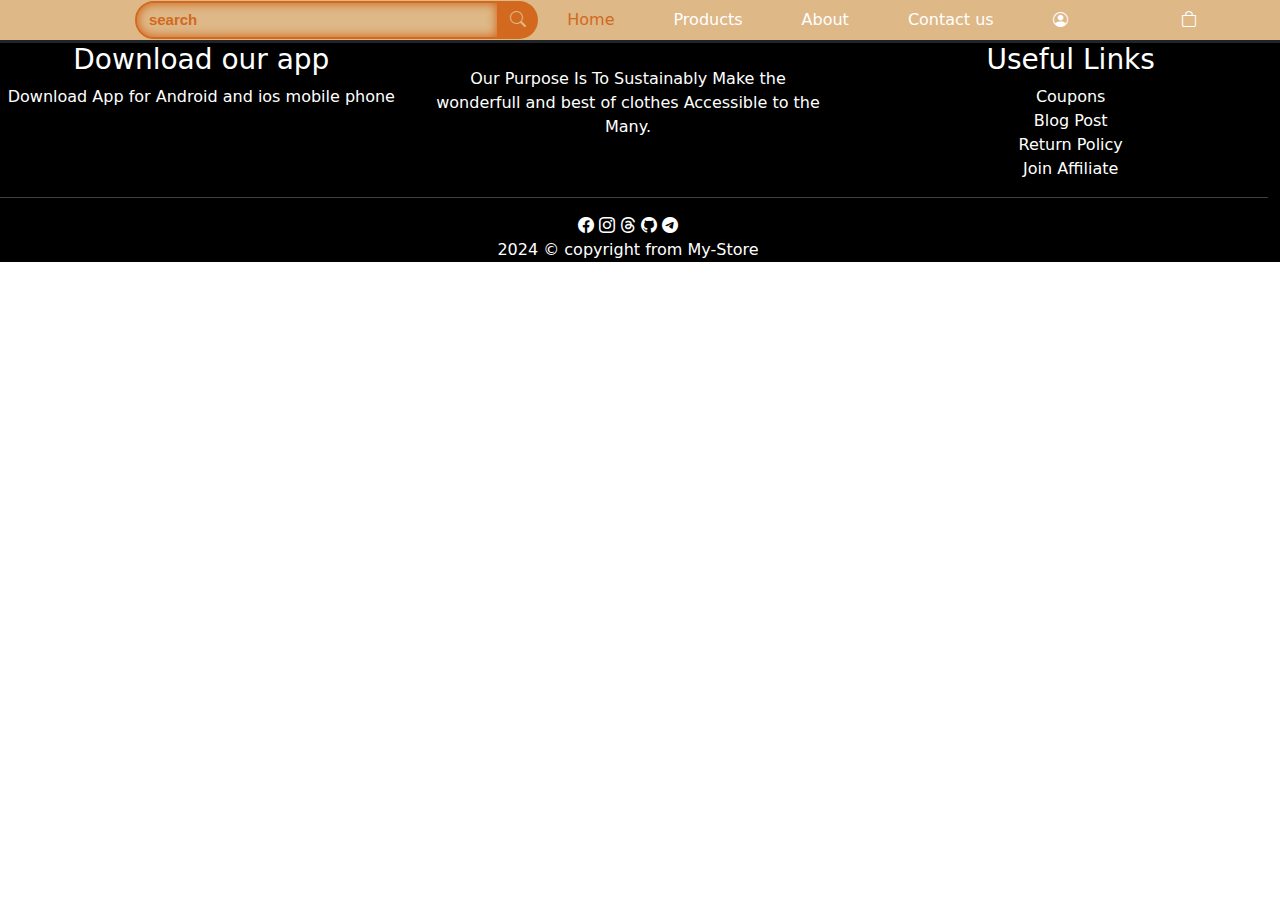
==== assets/HTML/About.html @ e33eddd9 "I created the About.html file , the contact-us.html file , the Products.html file , the account.html" ====
<!DOCTYPE html>
<html lang="en">

<head>
  <meta charset="UTF-8">
  <meta name="viewport" content="width=device-width, initial-scale=1.0">
  <title>e-commece-website</title>
  <!-- link bootstrap5 css -->
  <link rel="stylesheet" href="../bootstrap5/bootstrap.min.css">
  <!-- link for bootstrap5 icons -->
  <link rel="stylesheet" href="../bootstrap5/package/font/bootstrap-icons.min.css">
  <!-- link for my css files  -->
  <link rel="stylesheet" href="../CSS/style.css">
</head>

<body class="m-0 p-0">
  <!-- start nav -->
  <nav class="navbar  navbar-light m-0 p-0">
    <!-- start list ul -->
    <ul class="w-100 nav nav-fill">
      <!-- first li for logo -->
      <li class="nav-item"><img src="./assets/Imgs/MY-STORE-LOGO.png" alt=""></li>
      <!-- second li for form search -->
      <li class="nav-item">
        <!-- start form -->
        <form action="" class="d-flex btn-group">
          <input type="search" name="search-input-nav" placeholder="search" class="form-control" id="search-input-nav">
          <!-- start button search -->
          <button type="button" id="search-button" class="btn btn-info">
            <i class="bi bi-search"></i>
          </button>
          <!-- end button search -->
        </form>
        <!-- end form -->
      </li>
      <!-- third li for pages -->
      <li class="nav-item">
        <!-- start nav vertical -->
        <ul class="nav nav-fills ">
          <li class="nav-item"><a href="../../index.html" class="nav-link ">Home</a></li>
          <li class="nav-item"><a href="Products.html" class="nav-link">Products</a></li>
          <li class="nav-item"><a href="#" class="nav-link">About</a></li>
          <li class="nav-item"><a href="#" class="nav-link">Contact us</a></li>
          <li class="nav-item"><a href="#" class="nav-link"><i class="bi bi-person-circle"></i></a></li>
        </ul>
        <!-- end nav vertical -->
      </li>
      <li class="nav-item"><a href="#" class="nav-link"><i class="bi bi-bag"></i></a></li>
      <!--  Fourth for icon list and list  -->
      <li class="nav-item">
        <!-- start link with style and property button ,this for show .list-->
        <a href=".list" class="btn btn-primary" id="i-icons-list" data-bs-toggle="collapse"><i
            class="bi bi-list"></i></a>
        <!--start div.collapse for responsive if width younger than  767px-->
        <div class="list collapse" >
          <ul class="nav nav-fills flex-column ">
            <li class="nav-item">
              <!-- start form -->
              <form action="" class="d-flex btn-group">
                <input type="search" name="search-input-nav" placeholder="search" class="form-control"
                  id="search-input-nav">
                <button type="button" id="search-button" class="btn btn-info">
                  <i class="bi bi-search"></i>
                </button>
              </form>
              <!-- end-form -->
            </li>
            <li class="nav-item"><a href="#" class="nav-link"><i class="bi bi-person-circle"></i></a></li>

            <li class="nav-item text-start"><a href="../../index.html" class="nav-link">Home</a></li>
            <li class="nav-item text-start"><a href="Products.html" class="nav-link">Products</a></li>
            <li class="nav-item text-start"><a href="#" class="nav-link">About</a></li>
            <li class="nav-item text-start"><a href="#" class="nav-link">Contact us</a></li>

          </ul>
        </div>
        <!-- end div.collapse for responsive if width younger than  767px -->
      </li>

    </ul>

  </nav>
  <!-- end nav -->
  <!-- ///////////////////////////////////////////////////////////////////////////////////////////////////////////// -->
  <!-- start main -->
   <main>

   </main>
    <!-- end main -->
    <!-- ////////////////////////////////////////////////////////////////////////////////////////////////////////////////////////// -->
    <!-- start footer -->
    <footer>
      <!-- start first div.row -->
      <div class="row">
        <div class="col-md col-xl">
          <h3>Download our app</h3>
          <p>Download App for Android and ios mobile phone</p>
          <div class="img-App">
            <img src="assets/Imgs/download (1).jpeg" alt="">
            <img src="assets/Imgs/googlePlay.png" alt="">
          </div>
        </div>
        <div class="col-md col-xl text-center">
          <img src="assets/Imgs/MY-STORE-DARK-LOGO.png" alt="">
          <p>Our Purpose Is To Sustainably Make the wonderfull and best of clothes Accessible to the Many.</p>

        </div>
        <!-- start col for social media -->
        <div class=" col-md-12 col-xl">
          <ul type="none">
            <li>
              <h3>
                Useful Links
              </h3>
            </li>

            <li><a href="#">Coupons</a></li>
            <li><a href="#">Blog Post</a></li>
            <li><a href="#">Return Policy</a></li>
            <li><a href="#">Join Affiliate</a></li>

          </ul>

        </div>
        <!-- end col for social media -->
      </div>
      <!-- end first div.row  -->

      <!-- start second div.row  -->
      <div class="row">
        <hr>
        <span class="text-center">
          <a href="#"><i class="bi bi-facebook"></i></a>
          <a href="#"><i class="bi bi-instagram"></i></a>
          <a href="#"><i class="bi bi-threads"></i></a>
          <a href="#"><i class="bi bi-github"></i></a>
          <a href="#"><i class="bi bi-telegram"></i></a>
        </span>
        <span class="text-center">
          2024 &copy; copyright from My-Store

        </span>
      </div>
      <!-- end second div.row -->
    </footer>




    <!-- link bootstrap5 js -->
    <script src="assets/bootstrap5/bootstrap.bundle.min.js"></script>

</body>

</html>
---- assets/CSS/style.css ----
body{
    padding:0px;
    margin:0px;
    overflow-x: hidden;
}
/* start nav------------------------------------------------------------------------------------------------------- */
nav{
    margin: 0px;
    padding:0px;
}
nav>ul{
    margin-top: 0px;
    background-color: burlywood;
    display:flex;
    flex-direction: row;
    align-items: center;
    border-bottom-width:3px;
    border-bottom-style:solid;
    animation-name: border-color;
    animation-duration:2s;
    animation-timing-function: linear;
    animation-iteration-count: infinite
}
@keyframes border-color{
    0%{
        border-color:burlywood
    }
    50%{
        border-color:chocolate;
    }
    100%{
        border-color:burlywood
    }
}
.nav-link{
    text-decoration: none;
    color:white;

}
.nav-link:hover{
    color:chocolate;
}

/* start li for form in the nav tag -------------------------------------------*/
#search-input-nav{
    border-top-right-radius:0px;
    border-bottom-right-radius:0px;
    border-bottom-left-radius:50px;
    border-top-left-radius:50px;
    border-color: chocolate;
    border-width:2px;
    background-color: burlywood;
    color: chocolate;
    outline:none;
    box-shadow: 0px 0px 10px 1px chocolate inset;
    font-size: 15px;
    font-weight: bold;
    font-family: 'Franklin Gothic Medium', 'Arial Narrow', Arial, sans-serif;
    animation:input-search;
    animation-duration:1.5s;
    animation-timing-function: linear;
    animation-iteration-count:infinite;
}
#search-input-nav::placeholder{
    color: chocolate;
    animation:input-search;
    animation-duration:1.5s;
    animation-timing-function: linear;
    animation-iteration-count:infinite;
}
@keyframes input-search{
    0%{
        color:chocolate;
    }
   
    50%{
        color:rgba(210, 105, 30, 0.742);
    }
   
    100%{
        color:chocolate;
    }
}
#search-button{
     background-color: chocolate;
     color: burlywood;
     border:none;
     border-top-right-radius:50px;
    border-bottom-right-radius:50px;
}
/* end li for form in the nav tag --------------------------------------------*/
/* start for third li for pages */
nav>ul>li:nth-child(3)>ul>.nav-item:first-child .nav-link{
    color:chocolate ;
}
/* end for third li for icon list  */


nav>ul>li:nth-child(5){
    display: none;
}
#i-icons-list{
    background-color:chocolate;
    color:burlywood;
    border: none
}
.bi-person-circle{
    font-size: 15px;
    padding: 0;
    margin: 0;
}
.list{
    width:200px;
    height: 90vh;
    position:absolute;
    top:50px;
    right:0;
    z-index: 1000;
    background-color: burlywood;
    transition-duration: 1.2s;
    transition-timing-function: linear ;
}
.list>ul>li:first-child{
    display: none;
}
.list>ul>li:hover{
    background-color: rgb(243, 199, 142);
}
/* end nav --------------------------------------------------------------------------------------*/
/* ///////////////////////////////////////////////////////////////////////////////////////////////////////////// */
/* start main -----------------------------------------------------------------------------------------------*/
main{
    width:100%;
}
/*start  second div.row ----------------------------------------- */
main hr{
    display: inline-block;
    width:150px;
    height: 10px;
    border-radius: 50px;
    background-color: chocolate;
}
/* start .row 2 */
main>.row:nth-child(2){
    width:105%;
    background-color: burlywood;
   
}
main>.row:nth-child(2)>.col-8{
    display: flex;
    flex-flow: row wrap;
    justify-content: space-around;
    gap:10px;
  

    
}
main>.row:nth-child(2)>.col-8 img{
    width: 250px;

}
/* end .row 2 */
/* start .row 3 */
main>.row:nth-child(3){
    background-image: linear-gradient(to bottom, burlywood 95%,rgba(220, 125, 0, 0.443) 100%);
   
}
main>.row:nth-child(3)>col,main>.row:nth-child(5)>col {
    width:100%;
    display: flex;
    flex-flow: row wrap;
    justify-content:center;
    background-image: linear-gradient(to bottom, burlywood 95%,rgba(220, 125, 0, 0.443) 100%);
    border-bottom: 3px solid chocolate;
    
}
/* end .row 3*/
/* start .row  4*/
main>.row:nth-child(4){
    display:flex;
    flex-flow:row wrap;
    justify-content: center; 
    background-image: linear-gradient(to bottom, burlywood 95%,rgba(220, 125, 0, 0.443) 100%);
    border-bottom: 3px solid chocolate;
     padding-bottom: 200px;
}
main>.row:nth-child(4)>.col{
   
   margin-top: 0;
    width: 600px;
    overflow-x:scroll;
    display: flex;
    gap:20px;
}
.card{
    width:300px;
    display:flex;
    flex-flow:column wrap;
    justify-content:space-between;
    flex-shrink: 0;
   
}
.card div{
    width:100%;
    display: flex;
    flex-flow:column wrap;
    justify-content: space-evenly;
}
.card span i{
     color:orange;
}


/* end  .row 4 */
/* start .row 5 */
main>.row:nth-child(5)>.col{
    width: 100%;
    padding:50px;
    background-image: linear-gradient(to right,grey 20%,burlywood 40%);
    display: flex;
    flex-flow:row wrap;
    justify-content: space-around;
    align-items:center;
    margin-top: 0;
}
main>.row:nth-child(5) img{
    width:300px;
    border-radius: 100px;
}
main>.row:nth-child(5)>.col>div{
    width: 50%;

}
/* end .row 5 */
/* end second div.row -------------------------------------------- */


/* end main --------------------------------------------------------------------------------------------------*/
/* //////////////////////////////////////////////////////////////////////////////////////////////////////////// */
/* start footer-----------------------------------------------------------------------------------------------*/
footer{
    background-color: black;
    color: white;
    width:100%;
}
footer>.row{
    width:100%;
    display: flex;
    justify-content: center;
}
footer>.row>div{
    width: 33.3%;
    height:fit-content;
    text-align: center;
}
footer .img-App{
    width:100%
}
footer .img-App img{
    width: 45%;
}
footer a{
   text-decoration:none;
   color:white;
}
footer hr{
    text-align: center;
    width:2000%;
    color:white;
    background-color: white;
}
/* end footer---------------------------------------------------------------------------------------------- */
/* //////////////////////////////////////////////////////////////////////////////////////////////////// */
/* responsive ..............................................................................................*/
@mediA screen and (max-width:800px){
      /* start nav .......................*/
    nav>ul>li:nth-child(5){
        display: block;
    }
    nav>ul>li:nth-child(3){
        display: none;
    }
       /* end nav............................ */
         /* start main */
    main>.row:nth-child(5)>.col{
        background-image: linear-gradient(to bottom ,grey 40%,burlywood 60% );
    }
    /* end main */
    /* start footer....................... */
    footer>.row>div{
        width: 50%;
    }
     /* end footer......................... */

}

@media screen and (max-width:444px){
    /* start nav .......................*/
    nav{
        height: 60px;
    }
    ul{
        margin: 0px;
        height: 100%;
    }
    .list>ul>li:first-child{
        display: block;
    }
    nav>ul>li:nth-child(2){
        display:none;
    }
    /* end nav............................ */
    /* start main */
    main>.row:nth-child(5)>.col{
        background-image: linear-gradient(to bottom ,grey 40%,burlywood 60% );
    }
    /* end main */
    /* start footer....................... */
    footer>.row>div{
        width: 100%;
    }
    /* end footer......................... */
}
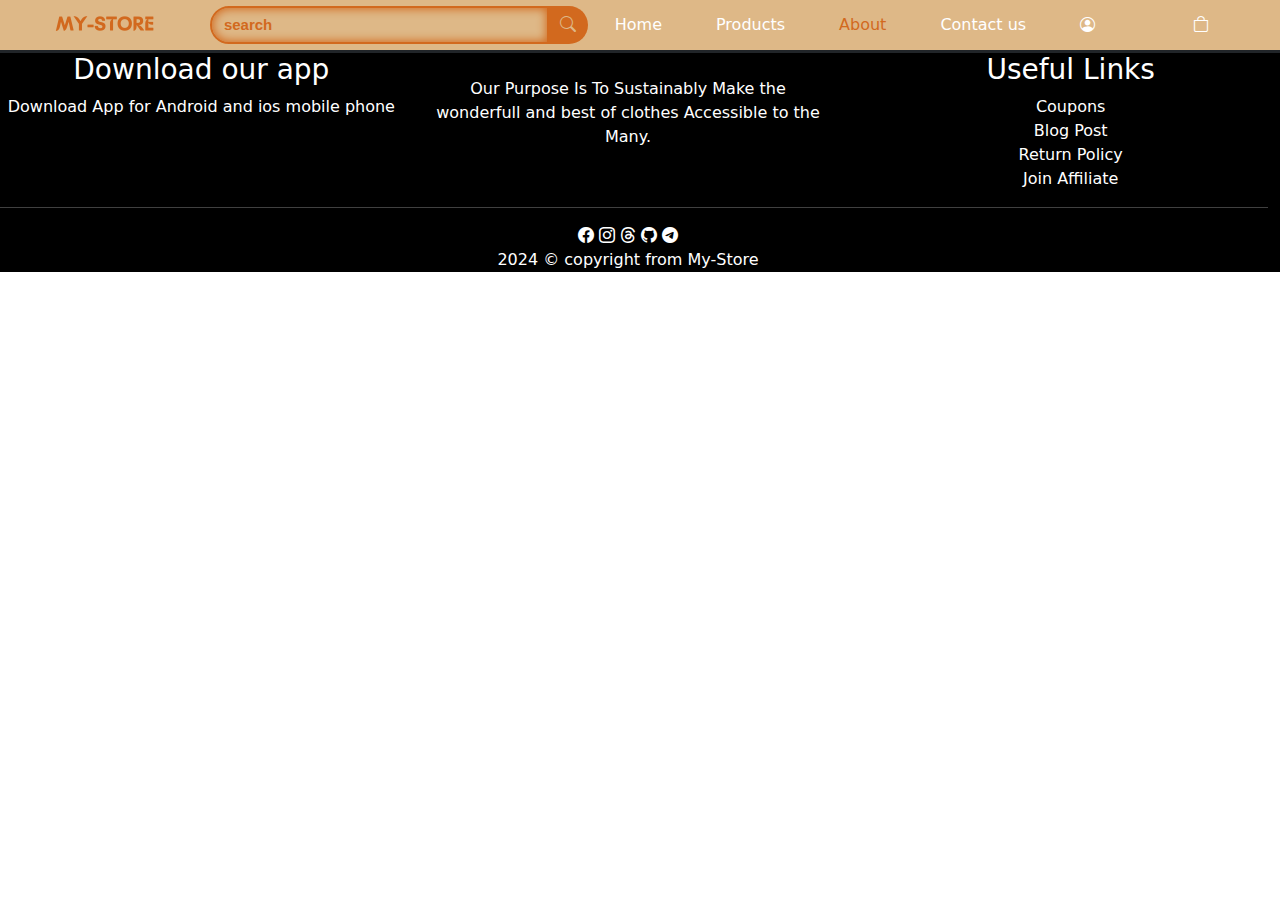
==== commit dc7f8bb6: "I modified the all" ====
--- a/assets/HTML/About.html
+++ b/assets/HTML/About.html
@@ -11,6 +11,7 @@
   <link rel="stylesheet" href="../bootstrap5/package/font/bootstrap-icons.min.css">
   <!-- link for my css files  -->
   <link rel="stylesheet" href="../CSS/style.css">
+  <link rel="stylesheet" href="../CSS/About.css">
 </head>
 
 <body class="m-0 p-0">
@@ -19,7 +20,7 @@
     <!-- start list ul -->
     <ul class="w-100 nav nav-fill">
       <!-- first li for logo -->
-      <li class="nav-item"><img src="./assets/Imgs/MY-STORE-LOGO.png" alt=""></li>
+      <li class="nav-item"><img src="../Imgs/MY-STORE-LOGO.png" alt=""></li>
       <!-- second li for form search -->
       <li class="nav-item">
         <!-- start form -->
@@ -39,9 +40,9 @@
         <ul class="nav nav-fills ">
           <li class="nav-item"><a href="../../index.html" class="nav-link ">Home</a></li>
           <li class="nav-item"><a href="Products.html" class="nav-link">Products</a></li>
-          <li class="nav-item"><a href="#" class="nav-link">About</a></li>
-          <li class="nav-item"><a href="#" class="nav-link">Contact us</a></li>
-          <li class="nav-item"><a href="#" class="nav-link"><i class="bi bi-person-circle"></i></a></li>
+          <li class="nav-item"><a href="About.html" class="nav-link">About</a></li>
+          <li class="nav-item"><a href="Contact-us.html" class="nav-link">Contact us</a></li>
+          <li class="nav-item"><a href="login.html" class="nav-link"><i class="bi bi-person-circle"></i></a></li>
         </ul>
         <!-- end nav vertical -->
       </li>
@@ -69,8 +70,8 @@
 
             <li class="nav-item text-start"><a href="../../index.html" class="nav-link">Home</a></li>
             <li class="nav-item text-start"><a href="Products.html" class="nav-link">Products</a></li>
-            <li class="nav-item text-start"><a href="#" class="nav-link">About</a></li>
-            <li class="nav-item text-start"><a href="#" class="nav-link">Contact us</a></li>
+            <li class="nav-item text-start"><a href="About.html" class="nav-link">About</a></li>
+            <li class="nav-item text-start"><a href="login.html" class="nav-link">Contact us</a></li>
 
           </ul>
         </div>
--- a/assets/CSS/style.css
+++ b/assets/CSS/style.css
@@ -1,236 +1,269 @@
-body{
-    padding:0px;
-    margin:0px;
+body {
+    padding: 0px;
+    margin: 0px;
     overflow-x: hidden;
 }
+
 /* start nav------------------------------------------------------------------------------------------------------- */
-nav{
+nav {
     margin: 0px;
-    padding:0px;
-}
-nav>ul{
+    padding: 0px;
+}
+
+nav>ul {
     margin-top: 0px;
     background-color: burlywood;
-    display:flex;
+    display: flex;
     flex-direction: row;
     align-items: center;
-    border-bottom-width:3px;
-    border-bottom-style:solid;
+    border-bottom-width: 3px;
+    border-bottom-style: solid;
     animation-name: border-color;
-    animation-duration:2s;
+    animation-duration: 2s;
     animation-timing-function: linear;
     animation-iteration-count: infinite
 }
-@keyframes border-color{
-    0%{
-        border-color:burlywood
-    }
-    50%{
-        border-color:chocolate;
-    }
-    100%{
-        border-color:burlywood
-    }
-}
-.nav-link{
+
+@keyframes border-color {
+    0% {
+        border-color: burlywood
+    }
+
+    50% {
+        border-color: chocolate;
+    }
+
+    100% {
+        border-color: burlywood
+    }
+}
+
+.nav-link {
     text-decoration: none;
-    color:white;
-
-}
-.nav-link:hover{
-    color:chocolate;
+    color: white;
+
+}
+
+.nav-link:hover {
+    color: chocolate;
 }
 
 /* start li for form in the nav tag -------------------------------------------*/
-#search-input-nav{
-    border-top-right-radius:0px;
-    border-bottom-right-radius:0px;
-    border-bottom-left-radius:50px;
-    border-top-left-radius:50px;
+#search-input-nav {
+    border-top-right-radius: 0px;
+    border-bottom-right-radius: 0px;
+    border-bottom-left-radius: 50px;
+    border-top-left-radius: 50px;
     border-color: chocolate;
-    border-width:2px;
+    border-width: 2px;
     background-color: burlywood;
     color: chocolate;
-    outline:none;
+    outline: none;
     box-shadow: 0px 0px 10px 1px chocolate inset;
     font-size: 15px;
     font-weight: bold;
     font-family: 'Franklin Gothic Medium', 'Arial Narrow', Arial, sans-serif;
-    animation:input-search;
-    animation-duration:1.5s;
+    animation: input-search;
+    animation-duration: 1.5s;
     animation-timing-function: linear;
-    animation-iteration-count:infinite;
-}
-#search-input-nav::placeholder{
+    animation-iteration-count: infinite;
+}
+
+#search-input-nav::placeholder {
     color: chocolate;
-    animation:input-search;
-    animation-duration:1.5s;
+    animation: input-search;
+    animation-duration: 1.5s;
     animation-timing-function: linear;
-    animation-iteration-count:infinite;
-}
-@keyframes input-search{
-    0%{
-        color:chocolate;
-    }
-   
-    50%{
-        color:rgba(210, 105, 30, 0.742);
-    }
-   
-    100%{
-        color:chocolate;
-    }
-}
-#search-button{
-     background-color: chocolate;
-     color: burlywood;
-     border:none;
-     border-top-right-radius:50px;
-    border-bottom-right-radius:50px;
-}
+    animation-iteration-count: infinite;
+}
+
+@keyframes input-search {
+    0% {
+        color: chocolate;
+    }
+
+    50% {
+        color: rgba(210, 105, 30, 0.742);
+    }
+
+    100% {
+        color: chocolate;
+    }
+}
+
+#search-button {
+    background-color: chocolate;
+    color: burlywood;
+    border: none;
+    border-top-right-radius: 50px;
+    border-bottom-right-radius: 50px;
+}
+
 /* end li for form in the nav tag --------------------------------------------*/
 /* start for third li for pages */
-nav>ul>li:nth-child(3)>ul>.nav-item:first-child .nav-link{
-    color:chocolate ;
-}
+nav>ul>li:nth-child(3)>ul>.nav-item:first-child .nav-link {
+    color: chocolate;
+}
+
 /* end for third li for icon list  */
 
 
-nav>ul>li:nth-child(5){
+nav>ul>li:nth-child(5) {
     display: none;
 }
-#i-icons-list{
-    background-color:chocolate;
-    color:burlywood;
+
+#i-icons-list {
+    background-color: chocolate;
+    color: burlywood;
     border: none
 }
-.bi-person-circle{
+
+.bi-person-circle {
     font-size: 15px;
     padding: 0;
     margin: 0;
 }
-.list{
-    width:200px;
-    height: 90vh;
-    position:absolute;
-    top:50px;
-    right:0;
+
+.list {
+    width: 200px;
+
+    position: absolute;
+  
+    right: 0;
     z-index: 1000;
     background-color: burlywood;
     transition-duration: 1.2s;
-    transition-timing-function: linear ;
-}
-.list>ul>li:first-child{
+    transition-timing-function: linear;
+}
+
+.list>ul>li:first-child {
     display: none;
 }
-.list>ul>li:hover{
+
+.list>ul>li:hover {
     background-color: rgb(243, 199, 142);
 }
+
 /* end nav --------------------------------------------------------------------------------------*/
 /* ///////////////////////////////////////////////////////////////////////////////////////////////////////////// */
 /* start main -----------------------------------------------------------------------------------------------*/
-main{
-    width:100%;
-}
+main {
+    width: 100%;
+}
+
 /*start  second div.row ----------------------------------------- */
-main hr{
+main hr {
     display: inline-block;
-    width:150px;
+    width: 150px;
     height: 10px;
     border-radius: 50px;
     background-color: chocolate;
 }
+
 /* start .row 2 */
-main>.row:nth-child(2){
-    width:105%;
+main>.row:nth-child(2) {
+    width: 105%;
     background-color: burlywood;
-   
-}
-main>.row:nth-child(2)>.col-8{
+
+}
+
+main>.row:nth-child(2)>.col-8 {
     display: flex;
     flex-flow: row wrap;
     justify-content: space-around;
-    gap:10px;
-  
-
-    
-}
-main>.row:nth-child(2)>.col-8 img{
+    gap: 10px;
+
+
+
+}
+
+main>.row:nth-child(2)>.col-8 img {
     width: 250px;
 
 }
+
 /* end .row 2 */
 /* start .row 3 */
-main>.row:nth-child(3){
-    background-image: linear-gradient(to bottom, burlywood 95%,rgba(220, 125, 0, 0.443) 100%);
-   
-}
-main>.row:nth-child(3)>col,main>.row:nth-child(5)>col {
-    width:100%;
+main>.row:nth-child(3) {
+    background-image: linear-gradient(to bottom, burlywood 95%, rgba(220, 125, 0, 0.443) 100%);
+
+}
+
+main>.row:nth-child(3)>col,
+main>.row:nth-child(5)>col {
+    width: 100%;
     display: flex;
     flex-flow: row wrap;
-    justify-content:center;
-    background-image: linear-gradient(to bottom, burlywood 95%,rgba(220, 125, 0, 0.443) 100%);
+    justify-content: center;
+    background-image: linear-gradient(to bottom, burlywood 95%, rgba(220, 125, 0, 0.443) 100%);
     border-bottom: 3px solid chocolate;
-    
-}
+
+}
+
 /* end .row 3*/
 /* start .row  4*/
-main>.row:nth-child(4){
-    display:flex;
-    flex-flow:row wrap;
-    justify-content: center; 
-    background-image: linear-gradient(to bottom, burlywood 95%,rgba(220, 125, 0, 0.443) 100%);
+main>.row:nth-child(4) {
+    display: flex;
+    flex-flow: row wrap;
+    justify-content: center;
+    background-image: linear-gradient(to bottom, burlywood 95%, rgba(220, 125, 0, 0.443) 100%);
     border-bottom: 3px solid chocolate;
-     padding-bottom: 200px;
-}
-main>.row:nth-child(4)>.col{
-   
-   margin-top: 0;
+    padding-bottom: 200px;
+}
+
+main>.row:nth-child(4)>.col {
+
+    margin-top: 0;
     width: 600px;
-    overflow-x:scroll;
-    display: flex;
-    gap:20px;
-}
-.card{
-    width:300px;
-    display:flex;
-    flex-flow:column wrap;
-    justify-content:space-between;
+    overflow-x: scroll;
+    display: flex;
+    gap: 20px;
+}
+
+.card {
+    width: 300px;
+    display: flex;
+    flex-flow: column wrap;
+    justify-content: space-between;
     flex-shrink: 0;
-   
-}
-.card div{
-    width:100%;
-    display: flex;
-    flex-flow:column wrap;
+
+}
+
+.card div {
+    width: 100%;
+    display: flex;
+    flex-flow: column wrap;
     justify-content: space-evenly;
 }
-.card span i{
-     color:orange;
+
+.card span i {
+    color: orange;
 }
 
 
 /* end  .row 4 */
 /* start .row 5 */
-main>.row:nth-child(5)>.col{
-    width: 100%;
-    padding:50px;
-    background-image: linear-gradient(to right,grey 20%,burlywood 40%);
-    display: flex;
-    flex-flow:row wrap;
+main>.row:nth-child(5)>.col {
+    width: 100%;
+    padding: 50px;
+    background-image: linear-gradient(to right, grey 20%, burlywood 40%);
+    display: flex;
+    flex-flow: row wrap;
     justify-content: space-around;
-    align-items:center;
+    align-items: center;
     margin-top: 0;
 }
-main>.row:nth-child(5) img{
-    width:300px;
+
+main>.row:nth-child(5) img {
+    width: 300px;
     border-radius: 100px;
 }
-main>.row:nth-child(5)>.col>div{
+
+main>.row:nth-child(5)>.col>div {
     width: 50%;
 
 }
+
 /* end .row 5 */
 /* end second div.row -------------------------------------------- */
 
@@ -238,86 +271,137 @@
 /* end main --------------------------------------------------------------------------------------------------*/
 /* //////////////////////////////////////////////////////////////////////////////////////////////////////////// */
 /* start footer-----------------------------------------------------------------------------------------------*/
-footer{
+footer {
     background-color: black;
     color: white;
-    width:100%;
-}
-footer>.row{
-    width:100%;
+    width: 100%;
+}
+
+footer>.row {
+    width: 100%;
     display: flex;
     justify-content: center;
 }
-footer>.row>div{
+
+footer>.row>div {
     width: 33.3%;
-    height:fit-content;
+    height: fit-content;
     text-align: center;
 }
-footer .img-App{
-    width:100%
-}
-footer .img-App img{
+
+footer .img-App {
+    width: 100%
+}
+
+footer .img-App img {
     width: 45%;
 }
-footer a{
-   text-decoration:none;
-   color:white;
-}
-footer hr{
+
+footer a {
+    text-decoration: none;
+    color: white;
+}
+
+footer hr {
     text-align: center;
-    width:2000%;
-    color:white;
+    width: 2000%;
+    color: white;
     background-color: white;
 }
+
 /* end footer---------------------------------------------------------------------------------------------- */
+/* /////////////////////////////////////////////////////////////////////////////////////////////////////// */
+/* start style scroll bar*/
+body::-webkit-scrollbar{
+    width:10px;
+    
+}
+body::-webkit-scrollbar-track{
+    background-color: #deb887;
+    border-radius: 0px 20px 20px 0px;
+}
+body::-webkit-scrollbar-thumb{
+    background-color: rgba(210, 105, 30, 0.756);
+    border-radius: 20px;
+}
+body::-webkit-scrollbar-thumb:hover{
+    background-color: #d2691e;
+}
+/* --------- */
+main>.row:nth-child(4)>.col::-webkit-scrollbar{
+    height: 10px;
+}
+main>.row:nth-child(4)>.col::-webkit-scrollbar-track{
+  background-color: burlywood;
+}
+main>.row:nth-child(4)>.col::-webkit-scrollbar-thumb{
+    background-color:rgba(210, 105, 30, 0.717);
+    border-radius:20px;
+}
+main>.row:nth-child(4)>.col::-webkit-scrollbar-thumb:hover{
+    background-color:chocolate;
+}
+/* end style scroll bar */
 /* //////////////////////////////////////////////////////////////////////////////////////////////////// */
 /* responsive ..............................................................................................*/
-@mediA screen and (max-width:800px){
-      /* start nav .......................*/
-    nav>ul>li:nth-child(5){
+@mediA screen and (max-width:800px) {
+
+    /* start nav .......................*/
+    nav>ul>li:nth-child(5) {
         display: block;
     }
-    nav>ul>li:nth-child(3){
+
+    nav>ul>li:nth-child(3) {
         display: none;
     }
-       /* end nav............................ */
-         /* start main */
-    main>.row:nth-child(5)>.col{
-        background-image: linear-gradient(to bottom ,grey 40%,burlywood 60% );
-    }
+
+    /* end nav............................ */
+    /* start main */
+    main>.row:nth-child(5)>.col {
+        background-image: linear-gradient(to bottom, grey 40%, burlywood 60%);
+    }
+
     /* end main */
     /* start footer....................... */
-    footer>.row>div{
+    footer>.row>div {
         width: 50%;
     }
-     /* end footer......................... */
-
-}
-
-@media screen and (max-width:444px){
+
+    /* end footer......................... */
+
+}
+
+@media screen and (max-width:444px) {
+
     /* start nav .......................*/
-    nav{
+    nav {
         height: 60px;
     }
-    ul{
+
+    ul {
         margin: 0px;
         height: 100%;
     }
-    .list>ul>li:first-child{
+
+    .list>ul>li:first-child {
         display: block;
     }
-    nav>ul>li:nth-child(2){
-        display:none;
-    }
+
+    nav>ul>li:nth-child(2) {
+        display: none;
+    }
+
     /* end nav............................ */
     /* start main */
-    main>.row:nth-child(5)>.col{
-        background-image: linear-gradient(to bottom ,grey 40%,burlywood 60% );
-    }
+    main>.row:nth-child(5)>.col {
+        background-image: linear-gradient(to bottom, grey 40%, burlywood 60%);
+    }
+
     /* end main */
     /* start footer....................... */
-    footer>.row>div{
+    footer>.row>div {
         width: 100%;
     }
+
     /* end footer......................... */
-}
+}--- a/assets/CSS/About.css
+++ b/assets/CSS/About.css
@@ -0,0 +1,7 @@
+nav>ul>li:nth-child(3)>ul>.nav-item:first-child .nav-link {
+    color: white;
+}
+
+nav>ul>li:nth-child(3)>ul>.nav-item:nth-child(3) .nav-link {
+    color: chocolate;
+}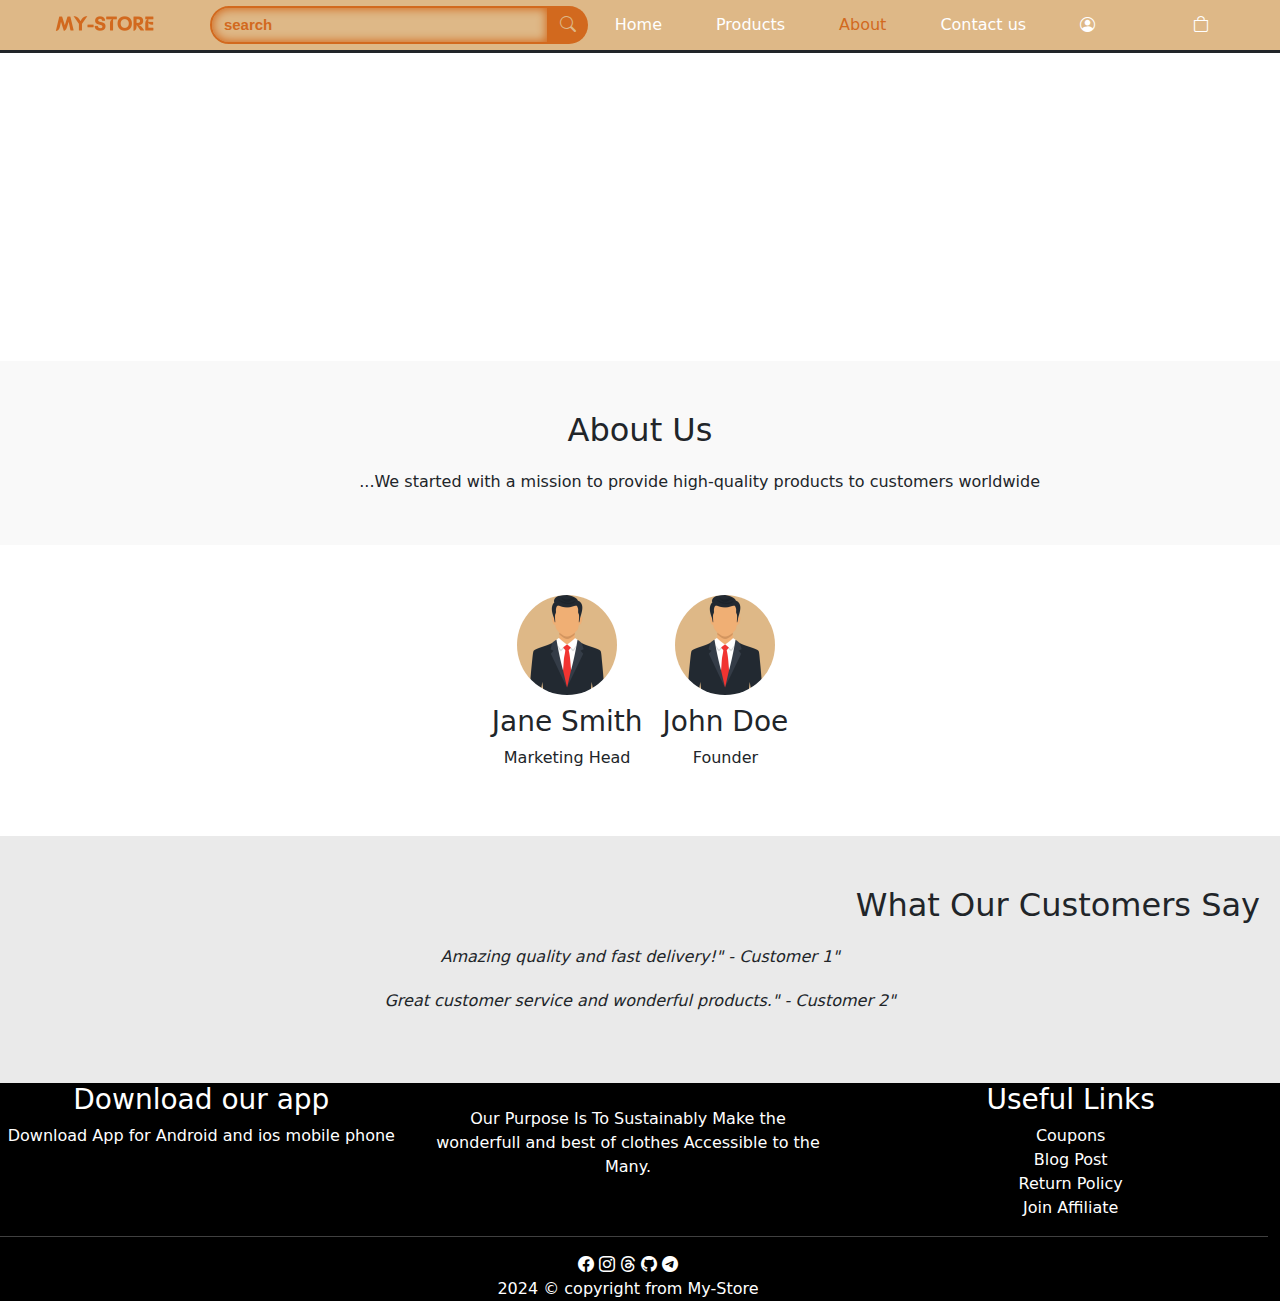
==== commit b9c422b2: "I linked all the html file with 11zon_cropped.png" ====
--- a/assets/HTML/About.html
+++ b/assets/HTML/About.html
@@ -4,6 +4,8 @@
 <head>
   <meta charset="UTF-8">
   <meta name="viewport" content="width=device-width, initial-scale=1.0">
+   <!-- link for icon img -->
+   <link rel="icon" href="../Imgs/11zon_cropped.png">
   <title>e-commece-website</title>
   <!-- link bootstrap5 css -->
   <link rel="stylesheet" href="../bootstrap5/bootstrap.min.css">
@@ -85,7 +87,37 @@
   <!-- ///////////////////////////////////////////////////////////////////////////////////////////////////////////// -->
   <!-- start main -->
    <main>
+    <section class="hero">
+      <h1>Welcome to Our Store</h1>
+      <p>Your one-stop shop for everything you need.</p>
+  </section>
 
+  <section class="about-us">
+      <h2>About Us</h2>
+      <p>We started with a mission to provide high-quality products to customers worldwide...</p>
+  </section>
+    <section class="team">
+      <div class="team-member">
+          <img src="../Imgs/1s.png" alt="Team Member">
+          <h3>John Doe</h3>
+          <p>Founder</p>
+      </div>
+      <div class="team-member">
+          <img src="../Imgs/1s.png" alt="Team Member">
+          <h3>Jane Smith</h3>
+          <p>Marketing Head</p>
+      </div>
+  </section>
+
+  <section class="testimonials">
+      <h2>What Our Customers Say</h2>
+      <div class="testimonial">
+          <p>"Amazing quality and fast delivery!" - Customer 1</p>
+      </div>
+      <div class="testimonial">
+          <p>"Great customer service and wonderful products." - Customer 2</p>
+      </div>
+  </section>
    </main>
     <!-- end main -->
     <!-- ////////////////////////////////////////////////////////////////////////////////////////////////////////////////////////// -->
--- a/assets/CSS/About.css
+++ b/assets/CSS/About.css
@@ -4,4 +4,73 @@
 
 nav>ul>li:nth-child(3)>ul>.nav-item:nth-child(3) .nav-link {
     color: chocolate;
-}+}
+/* ----------------------------------------------------- */
+.hero {
+    background-image: url('../Imgs/a3.jpg');
+    background-size: cover;
+    color: #fff;
+    text-align: center;
+    padding: 100px 20px;
+    direction: rtl;
+}
+.hero h1 {
+    font-size: 3rem;
+    margin-bottom: 10px;
+}
+/* ------------------------------------------------------------ */
+.about-us {
+    padding: 50px 20px;
+    background-color: #f9f9f9;
+    direction: rtl;
+}
+.about-us h2 {
+    text-align: center;
+    margin-bottom: 20px;
+}
+.about-us p {
+    line-height: 1.6;
+    margin: 0 auto;
+    max-width: 800px;
+}
+/* --------------------------------------------------------- */
+.team {
+    display: flex;
+    flex-wrap: wrap;
+    gap: 20px;
+    justify-content: center;
+    padding: 50px 20px;
+    direction: rtl;
+}
+.team-member {
+    text-align: center;
+    max-width: 200px;
+}
+.team-member img {
+    border-radius: 50%;
+    width: 100px;
+    height: 100px;
+    margin-bottom: 10px;
+}
+/* --------------------------------------------------------------- */
+.testimonials {
+    padding: 50px 20px;
+    background-color: #eaeaea;
+    direction: rtl;
+}
+.testimonial {
+    margin: 20px auto;
+    max-width: 600px;
+    text-align: center;
+}
+.testimonial p {
+    font-style: italic;
+}
+/* ------------------------------------------------------------------ */
+
+
+
+
+
+
+
